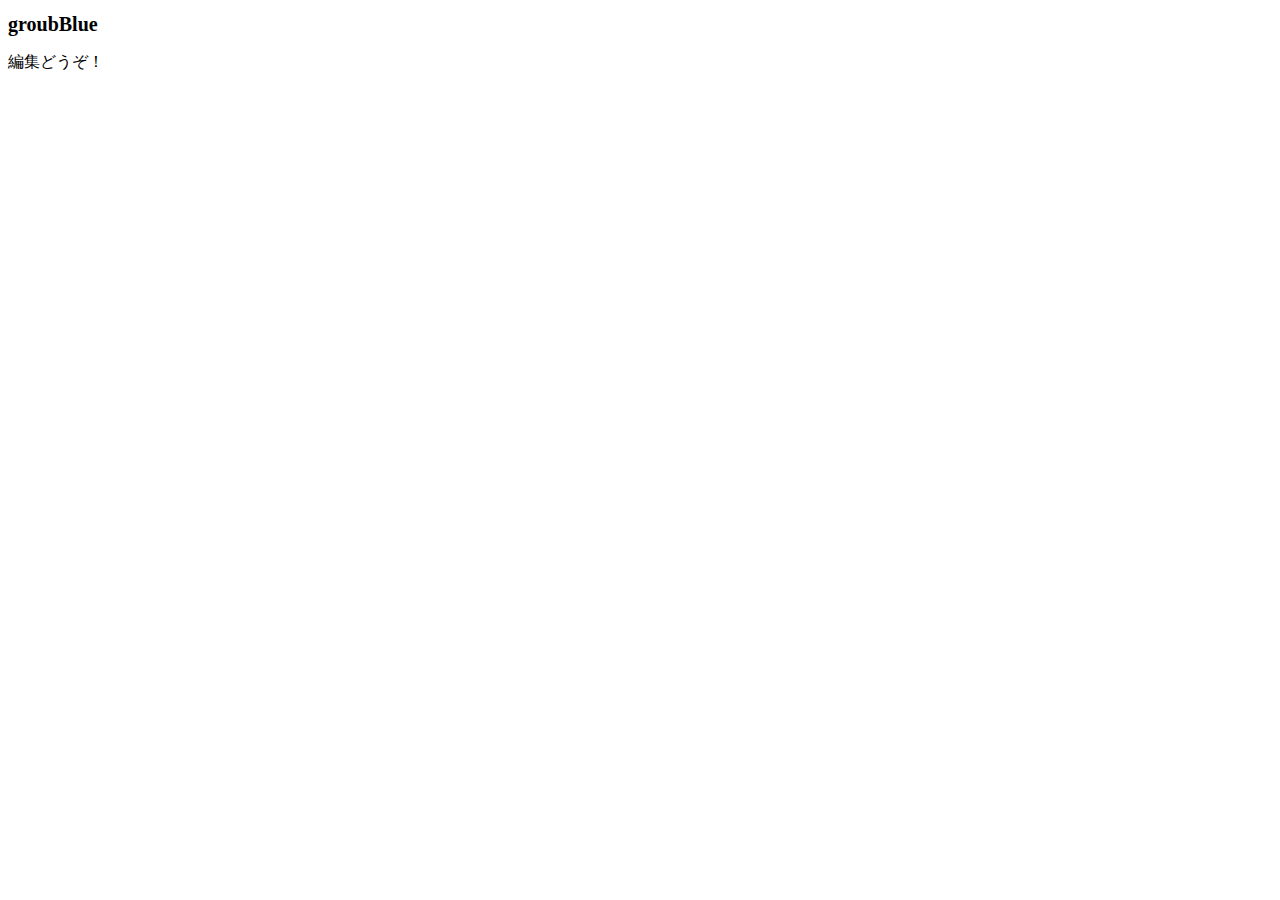
==== index.html @ 31241a06 "ここからbranch" ====
<!DOCTYPE html>
<html lang="ja">
<head>
  <meta charset="UTF-8">
  <title>groubBlue</title>
  <link rel="stylesheet" href="style.css">
</head>
<body>
    <h1>groubBlue</h1>
    <p>編集どうぞ！</p>
</body>
</html>
---- style.css ----
@charset "UTF-8";

h1 {
	font-size: 20px; 
}
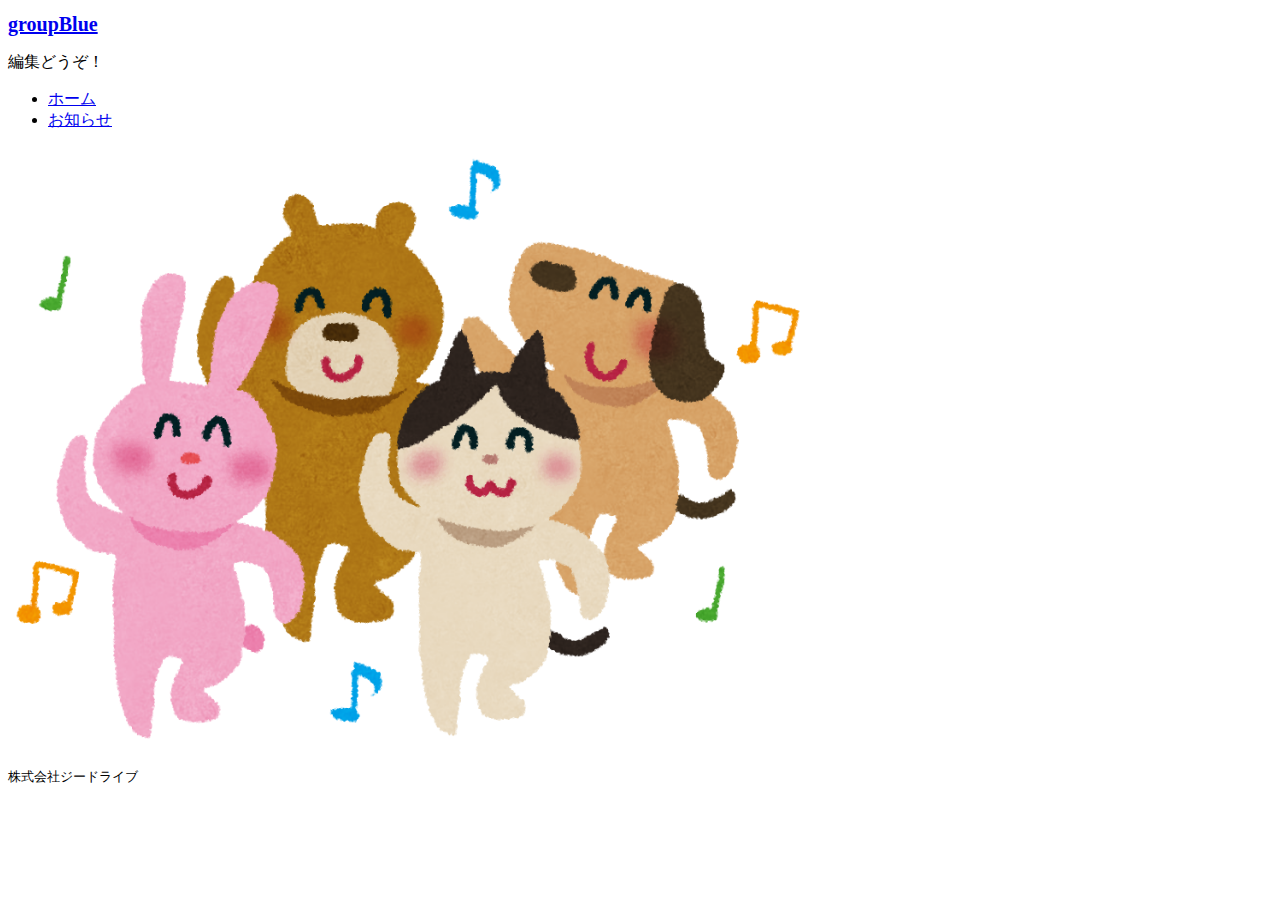
==== commit e969aaf6: "整形。infoとindex" ====
--- a/index.html
+++ b/index.html
@@ -3,10 +3,26 @@
 <head>
   <meta charset="UTF-8">
   <title>groubBlue</title>
+  <meta name="description" content="groupBlueのテストです">
+  <meta name="keywords" content="groupBlue,新小久保,株式会社ジードライブ">
   <link rel="stylesheet" href="style.css">
 </head>
 <body>
-    <h1>groubBlue</h1>
+  <header class="gl-header">
+    <h1><a href="index.html">groupBlue</a></h1>
     <p>編集どうぞ！</p>
+    <nav class="gl-nav">
+      <ul>
+        <li><a href="index.html">ホーム</a></li>
+        <li><a href="info.html">お知らせ</a></li>
+      </ul>
+    </nav>
+  </header>
+  <p><img src="animal_dance.png" width="800" height="600" alt="animal_dance"></p>
+  <main class="gl-main">
+  </main>
+  <footer class="gl-footer">
+    <p><small>株式会社ジードライブ</small></p>
+  </footer>
 </body>
 </html>
--- a/style.css
+++ b/style.css
@@ -2,4 +2,5 @@
 
 h1 {
 	font-size: 20px; 
+	color: #fff;
 }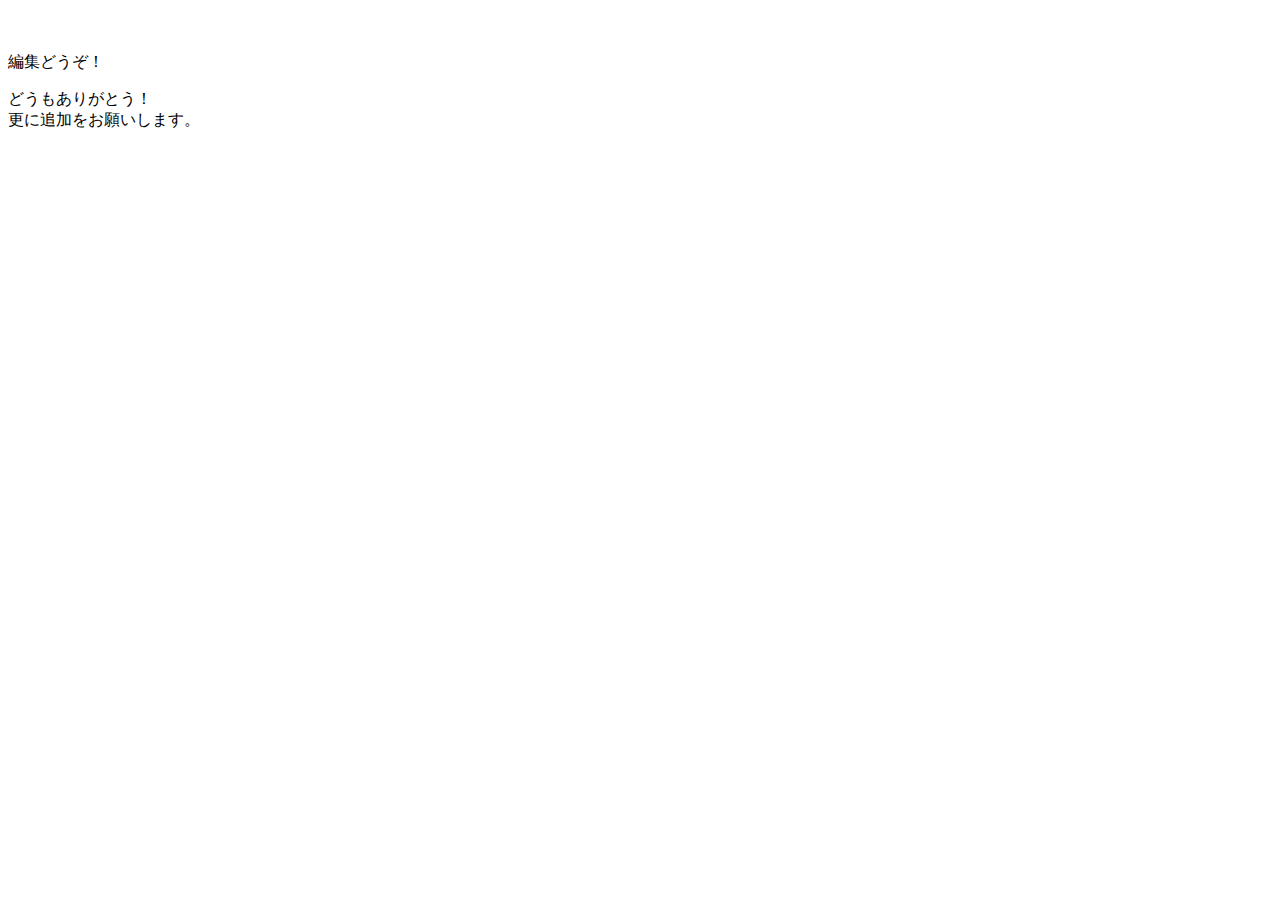
==== commit e2a2e65c: "index.htmlを編集" ====
--- a/index.html
+++ b/index.html
@@ -3,26 +3,11 @@
 <head>
   <meta charset="UTF-8">
   <title>groubBlue</title>
-  <meta name="description" content="groupBlueのテストです">
-  <meta name="keywords" content="groupBlue,新小久保,株式会社ジードライブ">
   <link rel="stylesheet" href="style.css">
 </head>
 <body>
-  <header class="gl-header">
-    <h1><a href="index.html">groupBlue</a></h1>
+    <h1>groubBlue</h1>
     <p>編集どうぞ！</p>
-    <nav class="gl-nav">
-      <ul>
-        <li><a href="index.html">ホーム</a></li>
-        <li><a href="info.html">お知らせ</a></li>
-      </ul>
-    </nav>
-  </header>
-  <p><img src="animal_dance.png" width="800" height="600" alt="animal_dance"></p>
-  <main class="gl-main">
-  </main>
-  <footer class="gl-footer">
-    <p><small>株式会社ジードライブ</small></p>
-  </footer>
+    <p>どうもありがとう！<br>更に追加をお願いします。</p>
 </body>
 </html>
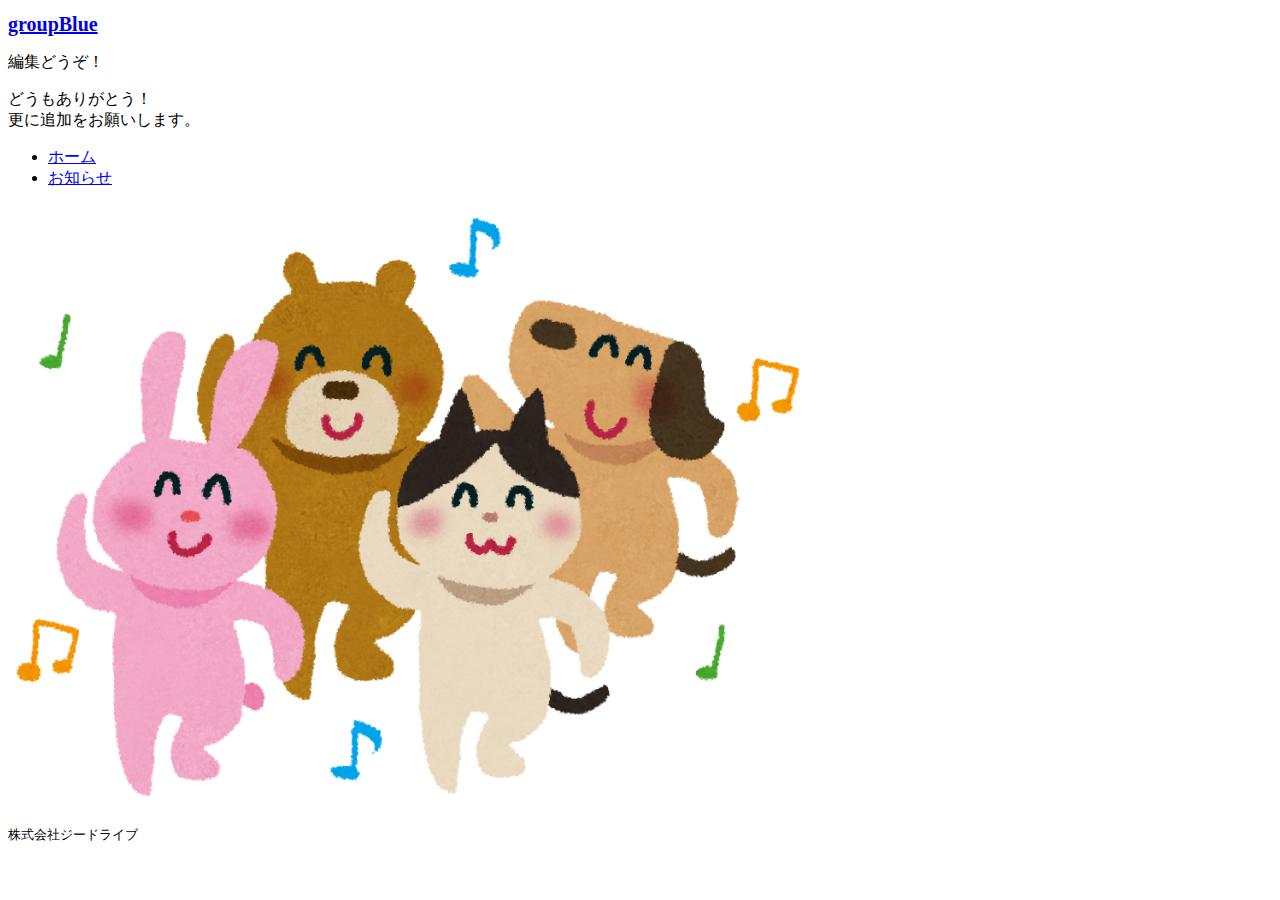
==== commit e40154ee: "Merge branch 'master' into zd2B05" ====
--- a/index.html
+++ b/index.html
@@ -3,11 +3,27 @@
 <head>
   <meta charset="UTF-8">
   <title>groubBlue</title>
+  <meta name="description" content="groupBlueのテストです">
+  <meta name="keywords" content="groupBlue,新小久保,株式会社ジードライブ">
   <link rel="stylesheet" href="style.css">
 </head>
 <body>
-    <h1>groubBlue</h1>
+  <header class="gl-header">
+    <h1><a href="index.html">groupBlue</a></h1>
     <p>編集どうぞ！</p>
     <p>どうもありがとう！<br>更に追加をお願いします。</p>
+  <nav class="gl-nav">
+    <ul>
+      <li><a href="index.html">ホーム</a></li>
+      <li><a href="info.html">お知らせ</a></li>
+     </ul>
+  </nav>
+  </header>
+  <p><img src="animal_dance.png" width="800" height="600" alt="animal_dance"></p>
+  <main class="gl-main">
+  </main>
+  <footer class="gl-footer">
+    <p><small>株式会社ジードライブ</small></p>
+  </footer>
 </body>
 </html>
